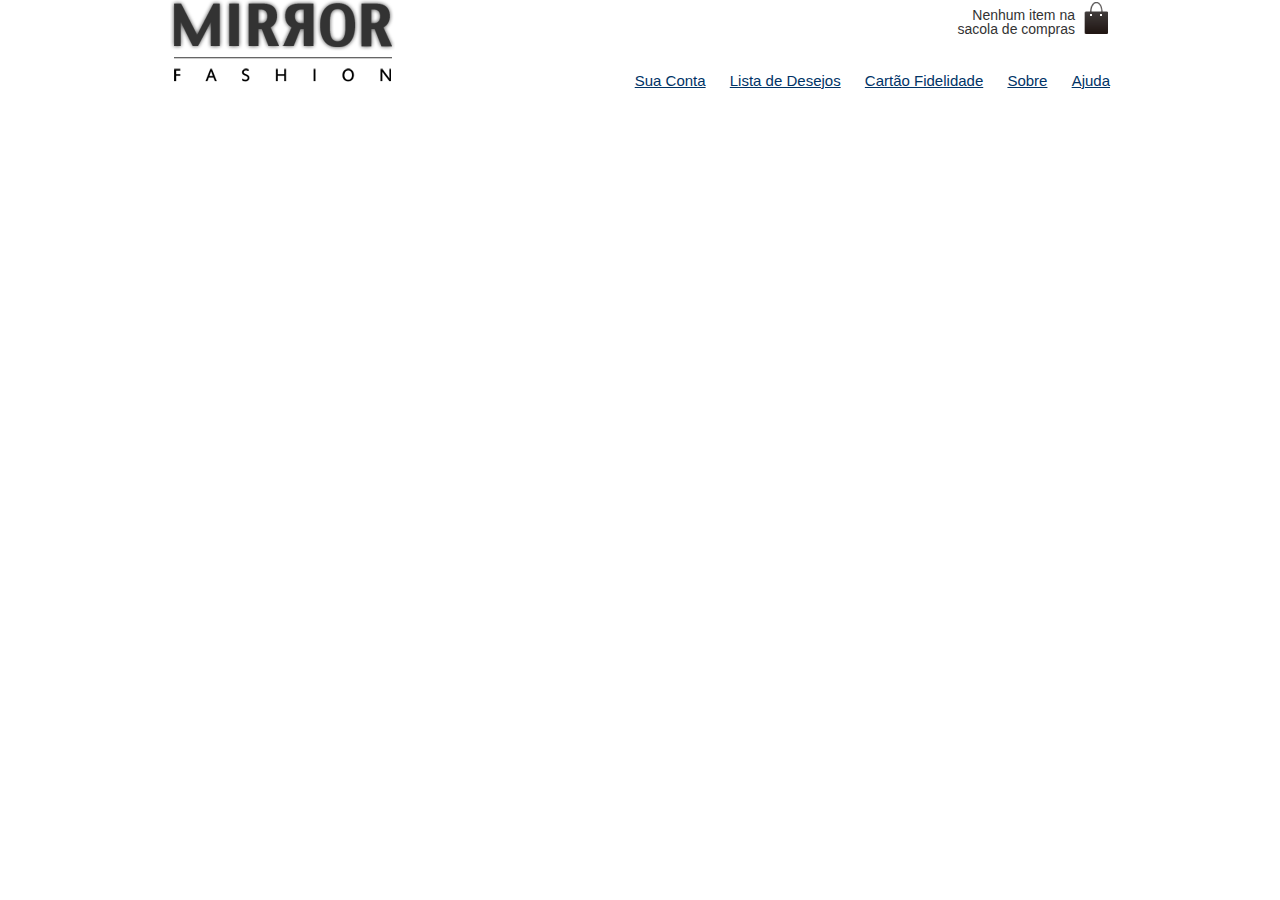
==== index.html @ d5dbb4a6 "organizando arquivos" ====
<!DOCTYPE html>
<html lang="pt-br">
<head>
    <meta charset="UTF-8">
    <title>Mirror Fashion</title>
    <link rel="stylesheet" href="css/reset.css">
    <link rel="stylesheet" href="css/estilos.css">
</head>
<body>
    <header class="container">
        <h1><img src="img/logo.png" alt="Logo da Mirror Fashion"></h1>

        <p class="sacola">
            Nenhum item na sacola de compras
        </p>

        <nav class="menu-opcoes">
            <ul>
                <li><a href="#">Sua Conta</a></li>
                <li><a href="#">Lista de Desejos</a></li>
                <li><a href="#">Cartão Fidelidade</a></li>
                <li><a href="sobre.html">Sobre</a></li>
                <li><a href="#">Ajuda</a></li>
            </ul>
        </nav>
    </header>
</body>
</html>
---- css/estilos.css ----
.sacola {
    background-image: url(../img/sacola.png);
    background-repeat: no-repeat;
    background-position: top right;

    font-size: 14px;
    padding-right: 35px;
    text-align: right;
    width: 140px;
    
    padding-top: 8px;

    position: absolute;
    top: 0;
    right: 0;
}

.menu-opcoes ul {
    font-size: 15px;
}

.menu-opcoes ul li {
    display: inline;
    margin-left: 20px;
}

.menu-opcoes a {
    color: #003366;
}

body {
    color: #333333;
    font-family: "Lucida Sans Unicode", "Lucida Grande", sans-serif;
}

.container {
    margin: 0 auto;
    width: 940px;
}

header {
    position: relative;
}

.menu-opcoes {
    position: absolute;
    bottom: 0;
    right: 0;
}
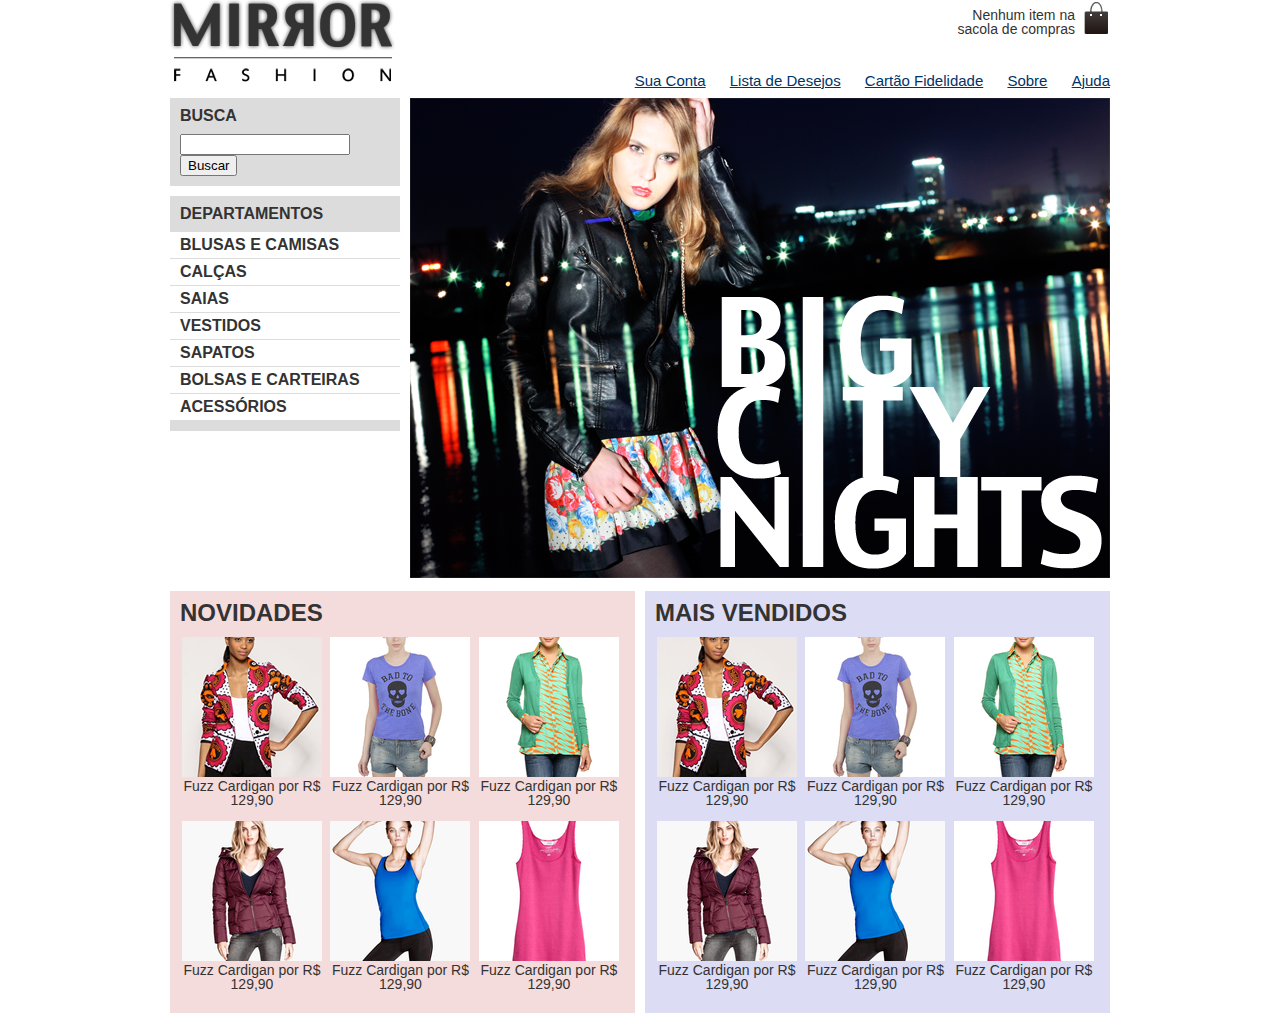
==== commit 9313c2e6: "finalizando exercício sobre Painéis Flutuantes" ====
--- a/index.html
+++ b/index.html
@@ -24,5 +24,162 @@
             </ul>
         </nav>
     </header>
+
+    <div class="container destaque">
+        <section class="busca">
+            <h2>Busca</h2>
+
+            <form>
+                <input type="search">
+                <button>Buscar</button>
+            </form>
+        </section>
+
+        <section class="menu-departamentos">
+            <h2>Departamentos</h2>
+
+            <nav>
+                <ul>
+                    <li><a href="#">Blusas e Camisas</a></li>
+                    <li><a href="#">Calças</a></li>
+                    <li><a href="#">Saias</a></li>
+                    <li><a href="#">Vestidos</a></li>
+                    <li><a href="#">Sapatos</a></li>
+                    <li><a href="#">Bolsas e Carteiras</a></li>
+                    <li><a href="#">Acessórios</a></li>
+                </ul>
+            </nav>
+        </section>
+
+        <section class="banner-destaque">
+            <figure>
+                <img src="img/destaque-home.png" alt="Promoção: Big City Night">
+            </figure>
+        </section>
+    </div>
+
+    <div class="container paineis">
+        <section class="painel novidades">
+            <h2>Novidades</h2>
+
+            <ol>
+                <li>
+                    <a href="produto.html">
+                        <figure>
+                            <img src="img/produtos/miniatura1.png" alt="miniatura1">
+                            <figcaption>Fuzz Cardigan por R$ 129,90</figcaption>
+                        </figure>
+                    </a>
+                </li>
+
+                <li>
+                    <a href="produto.html">
+                        <figure>
+                            <img src="img/produtos/miniatura2.png" alt="miniatura2">
+                            <figcaption>Fuzz Cardigan por R$ 129,90</figcaption>
+                        </figure>
+                    </a>
+                </li>
+
+                <li>
+                    <a href="produto.html">
+                        <figure>
+                            <img src="img/produtos/miniatura3.png" alt="miniatura3">
+                            <figcaption>Fuzz Cardigan por R$ 129,90</figcaption>
+                        </figure>
+                    </a>
+                </li>
+
+                <li>
+                    <a href="produto.html">
+                        <figure>
+                            <img src="img/produtos/miniatura4.png" alt="miniatura4">
+                            <figcaption>Fuzz Cardigan por R$ 129,90</figcaption>
+                        </figure>
+                    </a>
+                </li>
+
+                <li>
+                    <a href="produto.html">
+                        <figure>
+                            <img src="img/produtos/miniatura5.png" alt="miniatura5">
+                            <figcaption>Fuzz Cardigan por R$ 129,90</figcaption>
+                        </figure>
+                    </a>
+                </li>
+
+                <li>
+                    <a href="produto.html">
+                        <figure>
+                            <img src="img/produtos/miniatura6.png" alt="miniatura6">
+                            <figcaption>Fuzz Cardigan por R$ 129,90</figcaption>
+                        </figure>
+                    </a>
+                </li>
+
+            </ol>
+        </section>
+
+        <section class="painel mais-vendidos">
+            <h2>Mais Vendidos</h2>
+
+            <ol>
+                <li>
+                    <a href="produto.html">
+                        <figure>
+                            <img src="img/produtos/miniatura1.png" alt="miniatura1">
+                            <figcaption>Fuzz Cardigan por R$ 129,90</figcaption>
+                        </figure>
+                    </a>
+                </li>
+
+                <li>
+                    <a href="produto.html">
+                        <figure>
+                            <img src="img/produtos/miniatura2.png" alt="miniatura2">
+                            <figcaption>Fuzz Cardigan por R$ 129,90</figcaption>
+                        </figure>
+                    </a>
+                </li>
+
+                <li>
+                    <a href="produto.html">
+                        <figure>
+                            <img src="img/produtos/miniatura3.png" alt="miniatura3">
+                            <figcaption>Fuzz Cardigan por R$ 129,90</figcaption>
+                        </figure>
+                    </a>
+                </li>
+
+                <li>
+                    <a href="produto.html">
+                        <figure>
+                            <img src="img/produtos/miniatura4.png" alt="miniatura4">
+                            <figcaption>Fuzz Cardigan por R$ 129,90</figcaption>
+                        </figure>
+                    </a>
+                </li>
+
+                <li>
+                    <a href="produto.html">
+                        <figure>
+                            <img src="img/produtos/miniatura5.png" alt="miniatura5">
+                            <figcaption>Fuzz Cardigan por R$ 129,90</figcaption>
+                        </figure>
+                    </a>
+                </li>
+
+                <li>
+                    <a href="produto.html">
+                        <figure>
+                            <img src="img/produtos/miniatura6.png" alt="miniatura6">
+                            <figcaption>Fuzz Cardigan por R$ 129,90</figcaption>
+                        </figure>
+                    </a>
+                </li>
+
+            </ol>
+        </section>
+    </div>
 </body>
 </html>--- a/css/estilos.css
+++ b/css/estilos.css
@@ -46,4 +46,92 @@
     position: absolute;
     bottom: 0;
     right: 0;
+}
+
+.busca,
+.menu-departamentos {
+    background-color: #dcdcdc;
+    font-weight: bold;
+    text-transform: uppercase;
+
+    margin-right: 10px;
+    width: 230px;
+}
+
+.busca h2,
+.busca form,
+.menu-departamentos h2 {
+    margin: 10px;
+}
+
+.menu-departamentos li {
+    background-color: white;
+    margin-bottom: 1px;
+    padding: 5px 10px;
+}
+
+.menu-departamentos a {
+    color: #333333;
+    text-decoration: none;
+}
+
+.busca input[type=search] {
+    width: 170px;
+}
+
+.busca,
+.menu-departamentos {
+    float: left;
+}
+
+.menu-departamentos {
+    clear: left;
+    margin-top: 10px;
+    padding-bottom: 10px;
+}
+
+.destaque {
+    margin-top: 10px;
+}
+
+.painel {
+    margin: 10px 0;
+    padding: 10px;
+    width: 445px;
+}
+
+.novidades {
+    float: left;
+    
+    background-color: #f5dcdc;
+}
+
+.mais-vendidos {
+    float: right;
+
+    background-color: #dcdcf5;
+}
+
+.painel li {
+    display: inline-block;
+    vertical-align: top;
+    width: 140px;
+
+    margin: 2px;
+    padding-bottom: 10px;
+}
+
+.painel h2 {
+    font-size: 24px;
+    font-weight: bold;
+    text-transform: uppercase;
+
+    margin-bottom: 10px;
+}
+
+.painel a {
+    color: #333;
+    font-size: 14px;
+    text-align: center;
+    text-decoration: none;
 }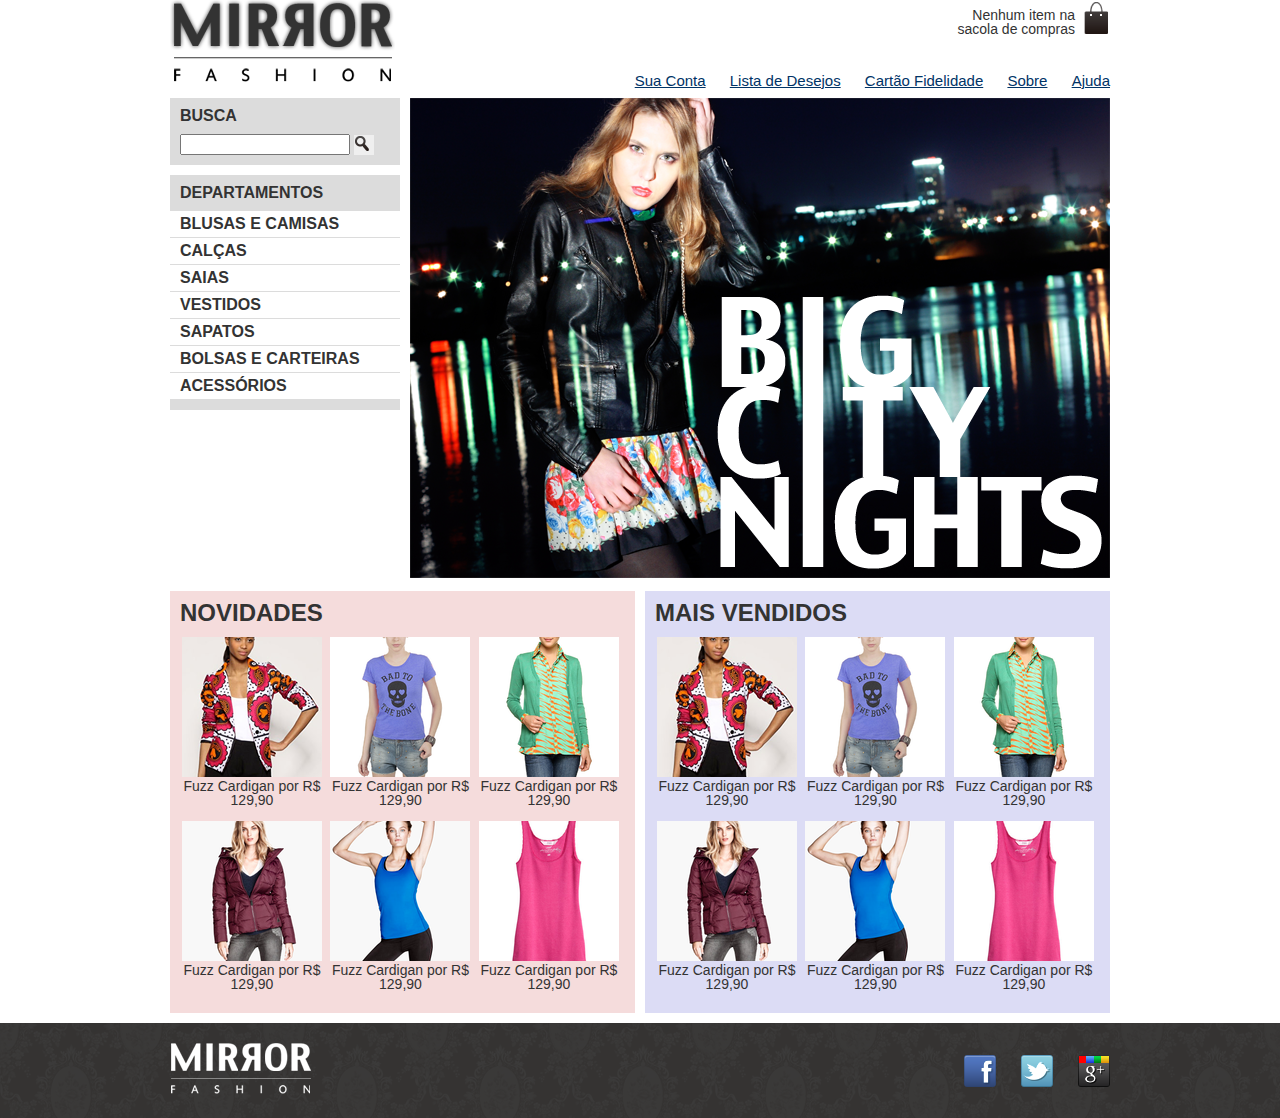
==== commit 8530cffe: "finalizando exercicio: Seletores, Pseudo-classes e Pseudo-elementos" ====
--- a/index.html
+++ b/index.html
@@ -40,7 +40,14 @@
 
             <nav>
                 <ul>
-                    <li><a href="#">Blusas e Camisas</a></li>
+                    <li><a href="#">Blusas e Camisas</a>
+                        <ul>
+                            <li><a href="#">Manga curta</a></li>
+                            <li><a href="#">Manga comprida</a></li>
+                            <li><a href="#">Manga social</a></li>
+                            <li><a href="#">Manga casual</a></li>
+                        </ul>
+                    </li>
                     <li><a href="#">Calças</a></li>
                     <li><a href="#">Saias</a></li>
                     <li><a href="#">Vestidos</a></li>
@@ -181,5 +188,17 @@
             </ol>
         </section>
     </div>
+
+    <footer>
+        <div class="container">
+            <img src="img/logo-rodape.png" alt="Logo da Mirror Fashion">
+
+            <ul class="social">
+                <li><a href="http://facebook.com/mirrorfashion">Facebook</a></li>
+                <li><a href="http://twitter.com/mirrorfashion">Twitter</a></li>
+                <li><a href="http://plus.google.com/mirrorfashion">Google+</a></li>
+            </ul>
+        </div>
+    </footer>
 </body>
 </html>--- a/css/estilos.css
+++ b/css/estilos.css
@@ -134,4 +134,82 @@
     font-size: 14px;
     text-align: center;
     text-decoration: none;
+}
+
+footer {
+    background-image: url(../img/fundo-rodape.png);
+
+    clear: both;
+
+    padding: 20px 0;
+}
+
+.social a {
+    height: 32px;
+    width: 32px;
+
+    display: block;
+    text-indent: -9999px;
+}
+
+.social a[href*="facebook.com"] {
+    background-image: url(../img/facebook.png);
+}
+
+.social a[href*="twitter.com"] {
+    background-image: url(../img/twitter.png);
+}
+
+.social a[href*="plus.google.com"] {
+    background-image: url(../img/googleplus.png);
+}
+
+footer .container {
+    position: relative;
+}
+
+.social {
+    position: absolute;
+    top: 12px;
+    right: 0;
+}
+
+.social li {
+    float: left;
+    margin-left: 25px;
+}
+
+.busca button {
+    background-image: url(../img/busca.png);
+    background-repeat: no-repeat;
+    border: none;
+
+    width: 20px;
+    height: 20px;
+
+    text-indent: -9999px;
+}
+
+.menu-opcoes a:hover {
+    color: #007dc6;
+}
+
+.menu-opcoes a:active {
+    color: #863dc6;
+}
+
+.menu-departamentos li ul {
+    display: none;
+}
+
+.menu-departamentos li:hover ul {
+    display: block;
+}
+
+.menu-departamentos ul ul li {
+    background-color: #dcdcdc;
+}
+
+.menu-departamentos li li a::before {
+    content: '- ';
 }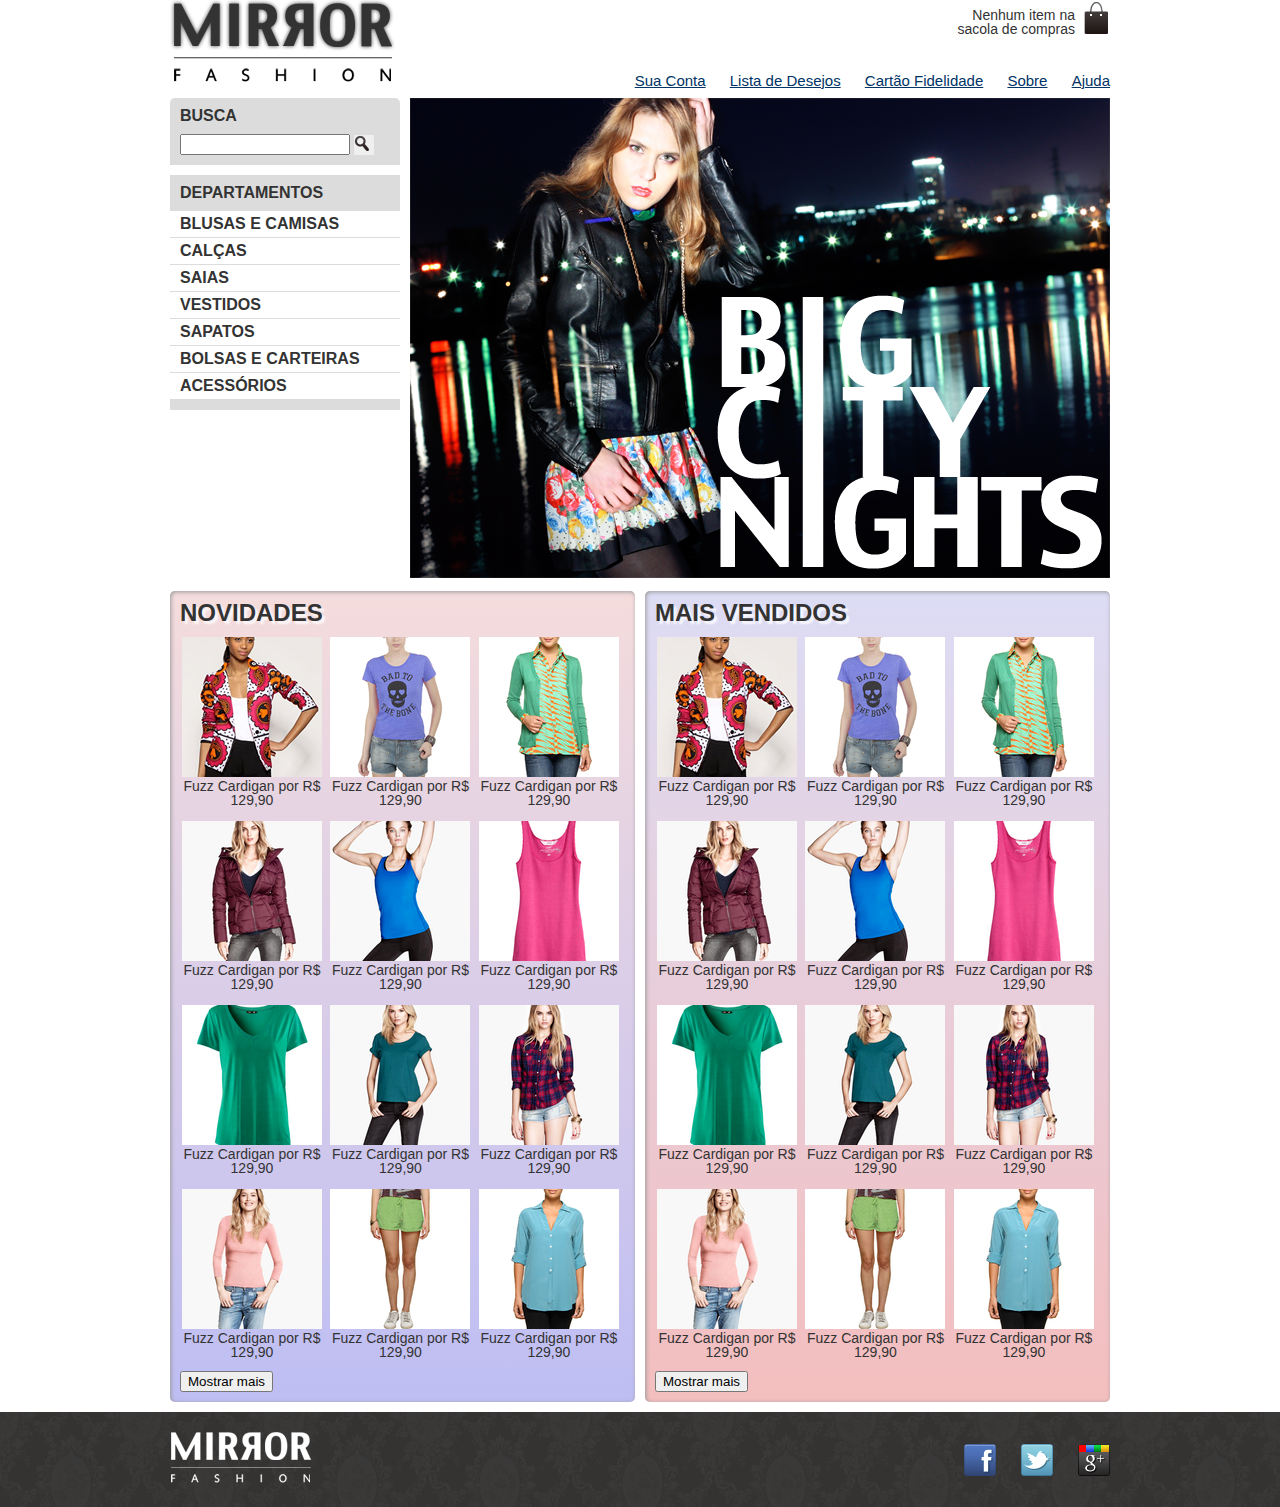
==== commit 68916aed: "fix: produto html & css" ====
--- a/index.html
+++ b/index.html
@@ -5,6 +5,8 @@
     <title>Mirror Fashion</title>
     <link rel="stylesheet" href="css/reset.css">
     <link rel="stylesheet" href="css/estilos.css">
+
+    <meta name="viewport" content="width=device-width">
 </head>
 <body>
     <header class="container">
@@ -124,7 +126,65 @@
                     </a>
                 </li>
 
+                <!-- produtos do "mostrar mais" -->
+                <li>
+                    <a href="produto.html">
+                        <figure>
+                            <img src="img/produtos/miniatura7.png" alt="miniatura7">
+                            <figcaption>Fuzz Cardigan por R$ 129,90</figcaption>
+                        </figure>
+                    </a>
+                </li>
+
+                <li>
+                    <a href="produto.html">
+                        <figure>
+                            <img src="img/produtos/miniatura8.png" alt="miniatura8">
+                            <figcaption>Fuzz Cardigan por R$ 129,90</figcaption>
+                        </figure>
+                    </a>
+                </li>
+
+                <li>
+                    <a href="produto.html">
+                        <figure>
+                            <img src="img/produtos/miniatura9.png" alt="miniatura9">
+                            <figcaption>Fuzz Cardigan por R$ 129,90</figcaption>
+                        </figure>
+                    </a>
+                </li>
+
+                <li>
+                    <a href="produto.html">
+                        <figure>
+                            <img src="img/produtos/miniatura10.png" alt="miniatura10">
+                            <figcaption>Fuzz Cardigan por R$ 129,90</figcaption>
+                        </figure>
+                    </a>
+                </li>
+
+                <li>
+                    <a href="produto.html">
+                        <figure>
+                            <img src="img/produtos/miniatura11.png" alt="miniatura11">
+                            <figcaption>Fuzz Cardigan por R$ 129,90</figcaption>
+                        </figure>
+                    </a>
+                </li>
+
+                <li>
+                    <a href="produto.html">
+                        <figure>
+                            <img src="img/produtos/miniatura12.png" alt="miniatura12">
+                            <figcaption>Fuzz Cardigan por R$ 129,90</figcaption>
+                        </figure>
+                    </a>
+                </li>
+
             </ol>
+
+            <button type="button">Mostrar mais</button>
+
         </section>
 
         <section class="painel mais-vendidos">
@@ -185,7 +245,65 @@
                     </a>
                 </li>
 
+                <!-- produtos do "mostrar mais" -->
+                <li>
+                    <a href="produto.html">
+                        <figure>
+                            <img src="img/produtos/miniatura7.png" alt="miniatura7">
+                            <figcaption>Fuzz Cardigan por R$ 129,90</figcaption>
+                        </figure>
+                    </a>
+                </li>
+
+                <li>
+                    <a href="produto.html">
+                        <figure>
+                            <img src="img/produtos/miniatura8.png" alt="miniatura8">
+                            <figcaption>Fuzz Cardigan por R$ 129,90</figcaption>
+                        </figure>
+                    </a>
+                </li>
+
+                <li>
+                    <a href="produto.html">
+                        <figure>
+                            <img src="img/produtos/miniatura9.png" alt="miniatura9">
+                            <figcaption>Fuzz Cardigan por R$ 129,90</figcaption>
+                        </figure>
+                    </a>
+                </li>
+
+                <li>
+                    <a href="produto.html">
+                        <figure>
+                            <img src="img/produtos/miniatura10.png" alt="miniatura10">
+                            <figcaption>Fuzz Cardigan por R$ 129,90</figcaption>
+                        </figure>
+                    </a>
+                </li>
+
+                <li>
+                    <a href="produto.html">
+                        <figure>
+                            <img src="img/produtos/miniatura11.png" alt="miniatura11">
+                            <figcaption>Fuzz Cardigan por R$ 129,90</figcaption>
+                        </figure>
+                    </a>
+                </li>
+
+                <li>
+                    <a href="produto.html">
+                        <figure>
+                            <img src="img/produtos/miniatura12.png" alt="miniatura12">
+                            <figcaption>Fuzz Cardigan por R$ 129,90</figcaption>
+                        </figure>
+                    </a>
+                </li>
+
             </ol>
+
+            <button type="button">Mostrar mais</button>
+
         </section>
     </div>
 
@@ -200,5 +318,8 @@
             </ul>
         </div>
     </footer>
+    <script	type="text/javascript"	src="js/banner.js"></script>
+    <script type="text/javascript" src="js/jquery.js"></script>
+    <script type="text/javascript" src="js/home.js"></script>
 </body>
 </html>--- a/css/estilos.css
+++ b/css/estilos.css
@@ -98,18 +98,25 @@
     margin: 10px 0;
     padding: 10px;
     width: 445px;
+
+    border-radius: 5px;
+    box-shadow: inset 1px 1px 4px #999;
 }
 
 .novidades {
     float: left;
     
     background-color: #f5dcdc;
+
+    background: linear-gradient(#f5dcdc, #bebef4);
 }
 
 .mais-vendidos {
     float: right;
 
     background-color: #dcdcf5;
+
+    background: linear-gradient(#dcdcf5, #f4bebe);
 }
 
 .painel li {
@@ -127,6 +134,8 @@
     text-transform: uppercase;
 
     margin-bottom: 10px;
+
+    text-shadow: 3px 3px 2px rgba(255, 255, 255, 0.8);
 }
 
 .painel a {
@@ -212,4 +221,111 @@
 
 .menu-departamentos li li a::before {
     content: '- ';
+}
+
+.busca {
+    border-top-left-radius: 5px;
+    border-top-right-radius: 5px;
+}
+
+.painel li:hover {
+    background-color: rgba(255, 255, 255, 0.8);
+    box-shadow: 0 0 5px #333;
+    transition: 0.5s;
+
+    transform: scale(1.2) rotate(-5deg);
+}
+
+@media (max-width: 939px) {
+    .container {
+        width: 96%;
+    }
+
+    header h1 {
+        text-align: center;
+    }
+
+    header h1 img {
+        max-width: 50%;
+    }
+
+    .sacola {
+        display: none;
+    }
+
+    .menu-opcoes {
+        position: static;
+        text-align: center;
+    }
+
+    .menu-opcoes ul li {
+        display: inline-block;
+        margin: 5px;
+    }
+
+    .busca,
+    .menu-departamentos,
+    .banner-destaque img {
+        margin-right: 0;
+        width: 100%;
+    }
+
+    .painel {
+        width: auto;
+    }
+
+    .painel li {
+        width: 30%;
+    }
+
+    .painel img {
+        width: 100%;
+    }
+
+    @media (min-width: 480px) {
+        header h1 {
+            margin: 5px 0;
+        }
+    
+        .menu-departamentos {
+            padding-bottom: 10px;
+            margin-bottom: 10px;
+        }
+    
+        .menu-departamentos nav > ul {
+            column-count: 2;
+        }
+    }
+    
+    @media (min-width: 720px) {
+        header h1 {
+            text-align: left;
+        }
+    
+        .menu-opcoes {
+            position: absolute;
+        }
+    
+        .sacola {
+            display: block;
+        }
+    
+        .painel li {
+            width: 15%;
+        }
+    
+        .busca,
+        .menu-departamentos {
+            margin-right: 1%;
+            width: 30%;
+        }
+    
+        .menu-departamentos nav > ul {
+            column-count: 1;
+        }
+    
+        .banner-destaque img {
+            width: 69%;
+        }
+    }
 }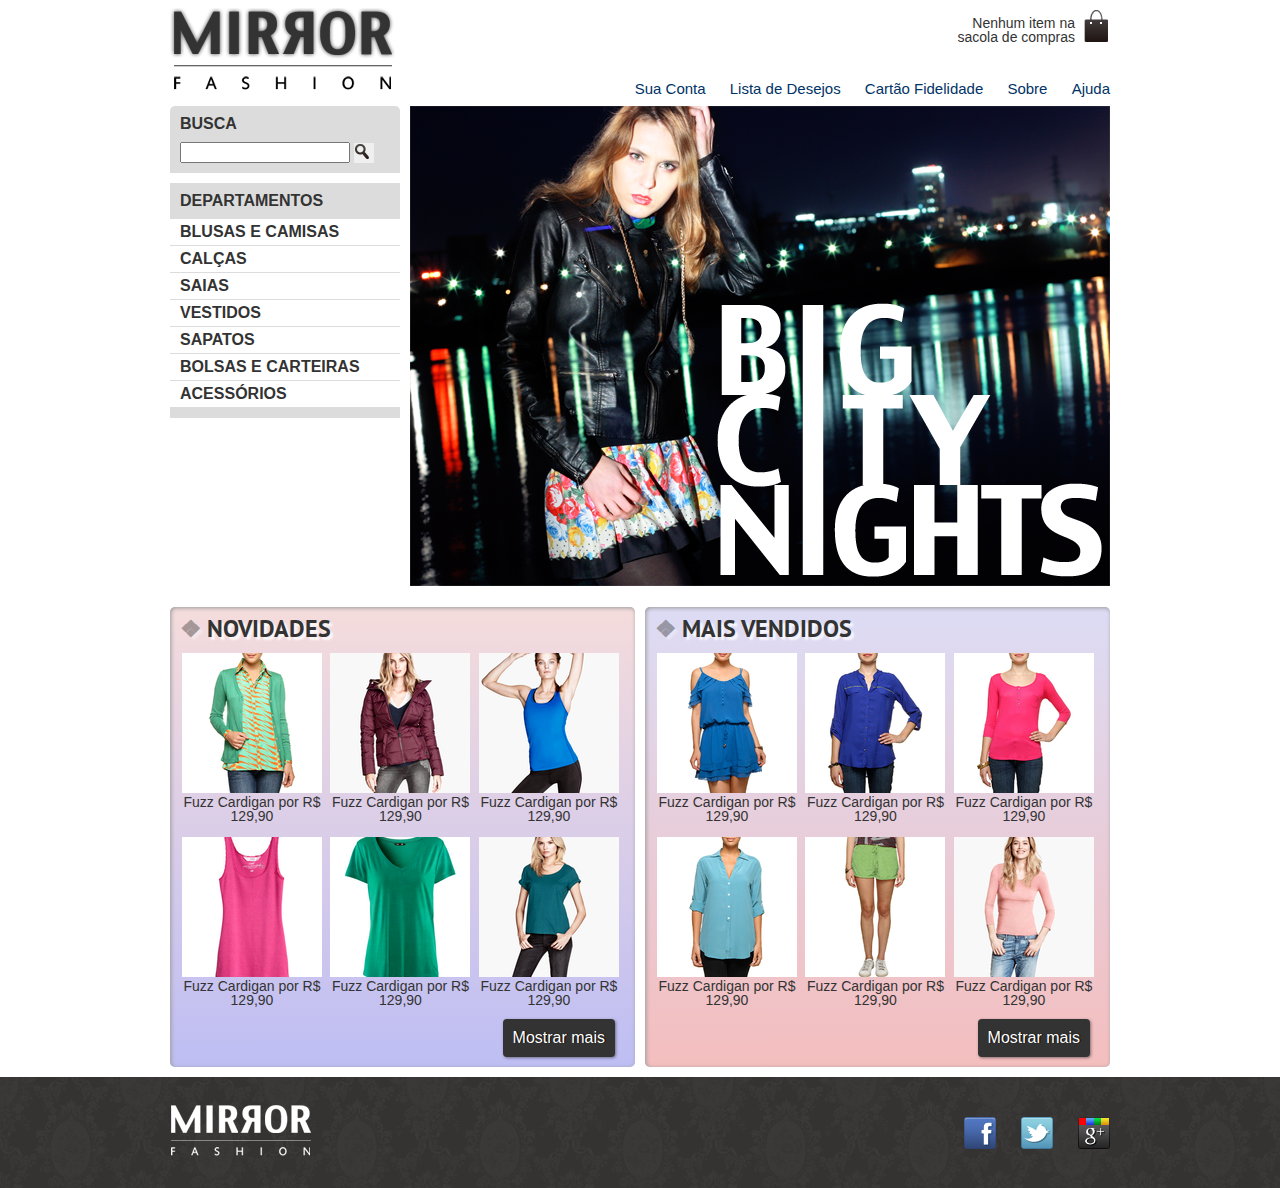
==== commit 01a26f33: "style: content & fonts" ====
--- a/index.html
+++ b/index.html
@@ -5,6 +5,7 @@
     <title>Mirror Fashion</title>
     <link rel="stylesheet" href="css/reset.css">
     <link rel="stylesheet" href="css/estilos.css">
+    <link rel="stylesheet" href="http://fonts.googleapis.com/css?family=PT+Sans|Bad+Script">
 
     <meta name="viewport" content="width=device-width">
 </head>
@@ -75,52 +76,52 @@
                 <li>
                     <a href="produto.html">
                         <figure>
-                            <img src="img/produtos/miniatura1.png" alt="miniatura1">
-                            <figcaption>Fuzz Cardigan por R$ 129,90</figcaption>
-                        </figure>
-                    </a>
-                </li>
-
-                <li>
-                    <a href="produto.html">
-                        <figure>
-                            <img src="img/produtos/miniatura2.png" alt="miniatura2">
-                            <figcaption>Fuzz Cardigan por R$ 129,90</figcaption>
-                        </figure>
-                    </a>
-                </li>
-
-                <li>
-                    <a href="produto.html">
-                        <figure>
-                            <img src="img/produtos/miniatura3.png" alt="miniatura3">
-                            <figcaption>Fuzz Cardigan por R$ 129,90</figcaption>
-                        </figure>
-                    </a>
-                </li>
-
-                <li>
-                    <a href="produto.html">
-                        <figure>
-                            <img src="img/produtos/miniatura4.png" alt="miniatura4">
-                            <figcaption>Fuzz Cardigan por R$ 129,90</figcaption>
-                        </figure>
-                    </a>
-                </li>
-
-                <li>
-                    <a href="produto.html">
-                        <figure>
-                            <img src="img/produtos/miniatura5.png" alt="miniatura5">
-                            <figcaption>Fuzz Cardigan por R$ 129,90</figcaption>
-                        </figure>
-                    </a>
-                </li>
-
-                <li>
-                    <a href="produto.html">
-                        <figure>
-                            <img src="img/produtos/miniatura6.png" alt="miniatura6">
+                            <img src="img/produtos/miniatura3.png" alt="miniatura1">
+                            <figcaption>Fuzz Cardigan por R$ 129,90</figcaption>
+                        </figure>
+                    </a>
+                </li>
+
+                <li>
+                    <a href="produto.html">
+                        <figure>
+                            <img src="img/produtos/miniatura4.png" alt="miniatura2">
+                            <figcaption>Fuzz Cardigan por R$ 129,90</figcaption>
+                        </figure>
+                    </a>
+                </li>
+
+                <li>
+                    <a href="produto.html">
+                        <figure>
+                            <img src="img/produtos/miniatura5.png" alt="miniatura3">
+                            <figcaption>Fuzz Cardigan por R$ 129,90</figcaption>
+                        </figure>
+                    </a>
+                </li>
+
+                <li>
+                    <a href="produto.html">
+                        <figure>
+                            <img src="img/produtos/miniatura6.png" alt="miniatura4">
+                            <figcaption>Fuzz Cardigan por R$ 129,90</figcaption>
+                        </figure>
+                    </a>
+                </li>
+
+                <li>
+                    <a href="produto.html">
+                        <figure>
+                            <img src="img/produtos/miniatura7.png" alt="miniatura5">
+                            <figcaption>Fuzz Cardigan por R$ 129,90</figcaption>
+                        </figure>
+                    </a>
+                </li>
+
+                <li>
+                    <a href="produto.html">
+                        <figure>
+                            <img src="img/produtos/miniatura8.png" alt="miniatura6">
                             <figcaption>Fuzz Cardigan por R$ 129,90</figcaption>
                         </figure>
                     </a>
@@ -130,52 +131,52 @@
                 <li>
                     <a href="produto.html">
                         <figure>
-                            <img src="img/produtos/miniatura7.png" alt="miniatura7">
-                            <figcaption>Fuzz Cardigan por R$ 129,90</figcaption>
-                        </figure>
-                    </a>
-                </li>
-
-                <li>
-                    <a href="produto.html">
-                        <figure>
-                            <img src="img/produtos/miniatura8.png" alt="miniatura8">
-                            <figcaption>Fuzz Cardigan por R$ 129,90</figcaption>
-                        </figure>
-                    </a>
-                </li>
-
-                <li>
-                    <a href="produto.html">
-                        <figure>
-                            <img src="img/produtos/miniatura9.png" alt="miniatura9">
-                            <figcaption>Fuzz Cardigan por R$ 129,90</figcaption>
-                        </figure>
-                    </a>
-                </li>
-
-                <li>
-                    <a href="produto.html">
-                        <figure>
-                            <img src="img/produtos/miniatura10.png" alt="miniatura10">
-                            <figcaption>Fuzz Cardigan por R$ 129,90</figcaption>
-                        </figure>
-                    </a>
-                </li>
-
-                <li>
-                    <a href="produto.html">
-                        <figure>
-                            <img src="img/produtos/miniatura11.png" alt="miniatura11">
-                            <figcaption>Fuzz Cardigan por R$ 129,90</figcaption>
-                        </figure>
-                    </a>
-                </li>
-
-                <li>
-                    <a href="produto.html">
-                        <figure>
-                            <img src="img/produtos/miniatura12.png" alt="miniatura12">
+                            <img src="img/produtos/miniatura9.png" alt="miniatura7">
+                            <figcaption>Fuzz Cardigan por R$ 129,90</figcaption>
+                        </figure>
+                    </a>
+                </li>
+
+                <li>
+                    <a href="produto.html">
+                        <figure>
+                            <img src="img/produtos/miniatura10.png" alt="miniatura8">
+                            <figcaption>Fuzz Cardigan por R$ 129,90</figcaption>
+                        </figure>
+                    </a>
+                </li>
+
+                <li>
+                    <a href="produto.html">
+                        <figure>
+                            <img src="img/produtos/miniatura11.png" alt="miniatura9">
+                            <figcaption>Fuzz Cardigan por R$ 129,90</figcaption>
+                        </figure>
+                    </a>
+                </li>
+
+                <li>
+                    <a href="produto.html">
+                        <figure>
+                            <img src="img/produtos/miniatura12.png" alt="miniatura10">
+                            <figcaption>Fuzz Cardigan por R$ 129,90</figcaption>
+                        </figure>
+                    </a>
+                </li>
+
+                <li>
+                    <a href="produto.html">
+                        <figure>
+                            <img src="img/produtos/miniatura13.png" alt="miniatura11">
+                            <figcaption>Fuzz Cardigan por R$ 129,90</figcaption>
+                        </figure>
+                    </a>
+                </li>
+
+                <li>
+                    <a href="produto.html">
+                        <figure>
+                            <img src="img/produtos/miniatura14.png" alt="miniatura12">
                             <figcaption>Fuzz Cardigan por R$ 129,90</figcaption>
                         </figure>
                     </a>
@@ -194,52 +195,52 @@
                 <li>
                     <a href="produto.html">
                         <figure>
-                            <img src="img/produtos/miniatura1.png" alt="miniatura1">
-                            <figcaption>Fuzz Cardigan por R$ 129,90</figcaption>
-                        </figure>
-                    </a>
-                </li>
-
-                <li>
-                    <a href="produto.html">
-                        <figure>
-                            <img src="img/produtos/miniatura2.png" alt="miniatura2">
-                            <figcaption>Fuzz Cardigan por R$ 129,90</figcaption>
-                        </figure>
-                    </a>
-                </li>
-
-                <li>
-                    <a href="produto.html">
-                        <figure>
-                            <img src="img/produtos/miniatura3.png" alt="miniatura3">
-                            <figcaption>Fuzz Cardigan por R$ 129,90</figcaption>
-                        </figure>
-                    </a>
-                </li>
-
-                <li>
-                    <a href="produto.html">
-                        <figure>
-                            <img src="img/produtos/miniatura4.png" alt="miniatura4">
-                            <figcaption>Fuzz Cardigan por R$ 129,90</figcaption>
-                        </figure>
-                    </a>
-                </li>
-
-                <li>
-                    <a href="produto.html">
-                        <figure>
-                            <img src="img/produtos/miniatura5.png" alt="miniatura5">
-                            <figcaption>Fuzz Cardigan por R$ 129,90</figcaption>
-                        </figure>
-                    </a>
-                </li>
-
-                <li>
-                    <a href="produto.html">
-                        <figure>
-                            <img src="img/produtos/miniatura6.png" alt="miniatura6">
+                            <img src="img/produtos/miniatura15.png" alt="miniatura1">
+                            <figcaption>Fuzz Cardigan por R$ 129,90</figcaption>
+                        </figure>
+                    </a>
+                </li>
+
+                <li>
+                    <a href="produto.html">
+                        <figure>
+                            <img src="img/produtos/miniatura14.png" alt="miniatura2">
+                            <figcaption>Fuzz Cardigan por R$ 129,90</figcaption>
+                        </figure>
+                    </a>
+                </li>
+
+                <li>
+                    <a href="produto.html">
+                        <figure>
+                            <img src="img/produtos/miniatura13.png" alt="miniatura3">
+                            <figcaption>Fuzz Cardigan por R$ 129,90</figcaption>
+                        </figure>
+                    </a>
+                </li>
+
+                <li>
+                    <a href="produto.html">
+                        <figure>
+                            <img src="img/produtos/miniatura12.png" alt="miniatura4">
+                            <figcaption>Fuzz Cardigan por R$ 129,90</figcaption>
+                        </figure>
+                    </a>
+                </li>
+
+                <li>
+                    <a href="produto.html">
+                        <figure>
+                            <img src="img/produtos/miniatura11.png" alt="miniatura5">
+                            <figcaption>Fuzz Cardigan por R$ 129,90</figcaption>
+                        </figure>
+                    </a>
+                </li>
+
+                <li>
+                    <a href="produto.html">
+                        <figure>
+                            <img src="img/produtos/miniatura10.png" alt="miniatura6">
                             <figcaption>Fuzz Cardigan por R$ 129,90</figcaption>
                         </figure>
                     </a>
@@ -249,7 +250,7 @@
                 <li>
                     <a href="produto.html">
                         <figure>
-                            <img src="img/produtos/miniatura7.png" alt="miniatura7">
+                            <img src="img/produtos/miniatura9.png" alt="miniatura7">
                             <figcaption>Fuzz Cardigan por R$ 129,90</figcaption>
                         </figure>
                     </a>
@@ -267,34 +268,34 @@
                 <li>
                     <a href="produto.html">
                         <figure>
-                            <img src="img/produtos/miniatura9.png" alt="miniatura9">
-                            <figcaption>Fuzz Cardigan por R$ 129,90</figcaption>
-                        </figure>
-                    </a>
-                </li>
-
-                <li>
-                    <a href="produto.html">
-                        <figure>
-                            <img src="img/produtos/miniatura10.png" alt="miniatura10">
-                            <figcaption>Fuzz Cardigan por R$ 129,90</figcaption>
-                        </figure>
-                    </a>
-                </li>
-
-                <li>
-                    <a href="produto.html">
-                        <figure>
-                            <img src="img/produtos/miniatura11.png" alt="miniatura11">
-                            <figcaption>Fuzz Cardigan por R$ 129,90</figcaption>
-                        </figure>
-                    </a>
-                </li>
-
-                <li>
-                    <a href="produto.html">
-                        <figure>
-                            <img src="img/produtos/miniatura12.png" alt="miniatura12">
+                            <img src="img/produtos/miniatura7.png" alt="miniatura9">
+                            <figcaption>Fuzz Cardigan por R$ 129,90</figcaption>
+                        </figure>
+                    </a>
+                </li>
+
+                <li>
+                    <a href="produto.html">
+                        <figure>
+                            <img src="img/produtos/miniatura6.png" alt="miniatura10">
+                            <figcaption>Fuzz Cardigan por R$ 129,90</figcaption>
+                        </figure>
+                    </a>
+                </li>
+
+                <li>
+                    <a href="produto.html">
+                        <figure>
+                            <img src="img/produtos/miniatura5.png" alt="miniatura11">
+                            <figcaption>Fuzz Cardigan por R$ 129,90</figcaption>
+                        </figure>
+                    </a>
+                </li>
+
+                <li>
+                    <a href="produto.html">
+                        <figure>
+                            <img src="img/produtos/miniatura4.png" alt="miniatura12">
                             <figcaption>Fuzz Cardigan por R$ 129,90</figcaption>
                         </figure>
                     </a>
@@ -318,6 +319,7 @@
             </ul>
         </div>
     </footer>
+    
     <script	type="text/javascript"	src="js/banner.js"></script>
     <script type="text/javascript" src="js/jquery.js"></script>
     <script type="text/javascript" src="js/home.js"></script>
--- a/css/estilos.css
+++ b/css/estilos.css
@@ -31,10 +31,11 @@
 body {
     color: #333333;
     font-family: "Lucida Sans Unicode", "Lucida Grande", sans-serif;
+    /* font-family: 'PT Sans', sans-serif; */
 }
 
 .container {
-    margin: 0 auto;
+    margin: 8px auto;
     width: 940px;
 }
 
@@ -136,12 +137,23 @@
     margin-bottom: 10px;
 
     text-shadow: 3px 3px 2px rgba(255, 255, 255, 0.8);
+
+    font-family: "PT Sans", sans-serif;
+}
+
+.painel h2:before {
+    content: '\2756';
+    padding-right: 5px;
+    opacity: 0.4;
 }
 
 .painel a {
     color: #333;
     font-size: 14px;
     text-align: center;
+}
+
+a {
     text-decoration: none;
 }
 
@@ -220,7 +232,8 @@
 }
 
 .menu-departamentos li li a::before {
-    content: '- ';
+    content: '\272a';
+    padding-right: 3px;
 }
 
 .busca {
@@ -328,4 +341,38 @@
             width: 69%;
         }
     }
+}
+
+.painel li:nth-child(n+7) {
+    display: none;
+}
+
+.painel-aberto li:nth-child(n+7) {
+    display: inline-block;
+}
+
+.painel button {
+    /* posicionamento */
+    float: right;
+    margin-right: 10px;
+    padding: 10px;
+
+    /* estilo */
+    background-color: #333;
+    border: 0;
+    border-radius: 4px;
+    box-shadow: 1px 1px 3px rgba(30, 30, 30, 0.5);
+    color: white;
+    font-size: 1em;
+    text-decoration: none;
+    text-shadow: 1px 0 1px black;
+
+    /* animação */
+    transition: 0.3s;
+}
+
+.painel button:hover {
+    cursor: pointer;
+    background-color: #464646;
+    box-shadow: 1px 0 20px rgba(200, 200, 120, 0.9);
 }